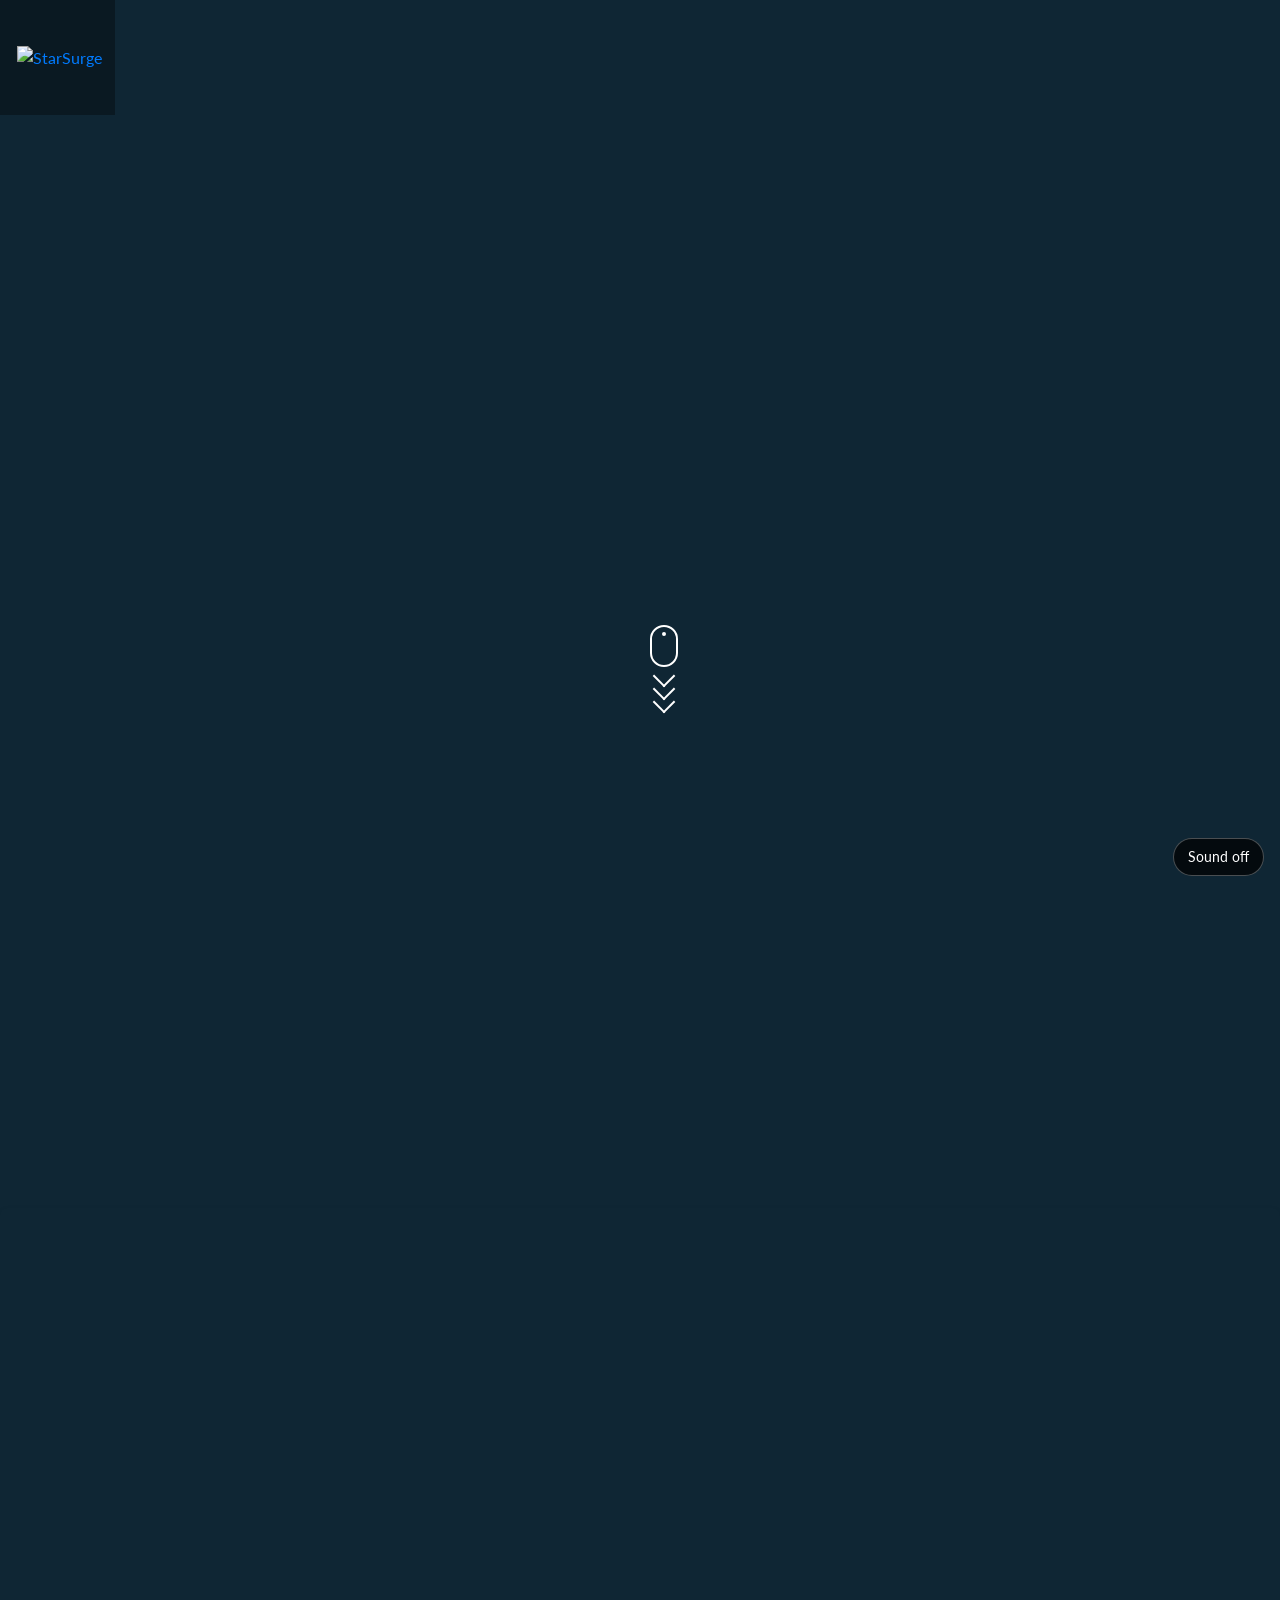
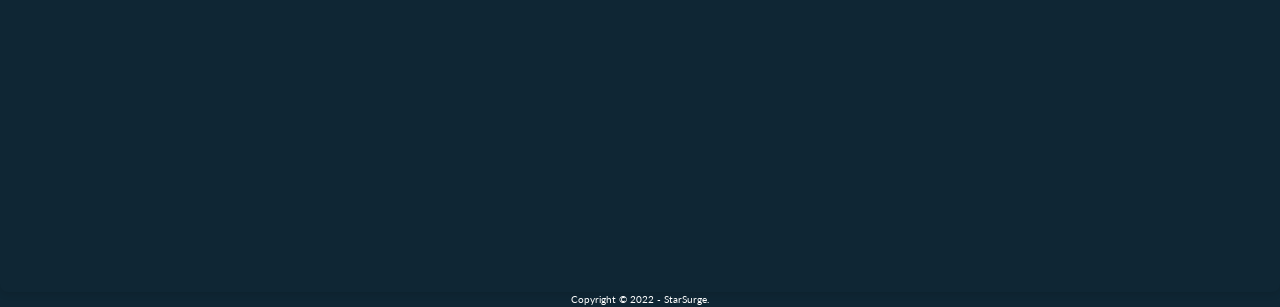
==== flutterfly/index.html @ 518608b5 "SEO" ====
<!DOCTYPE html>
<html lang="en">
<head>
    <!-- Global site tag (gtag.js) - Google Analytics -->
    <script async src="https://www.googletagmanager.com/gtag/js?id=G-121RX1WTYB"></script>
    <script>
      window.dataLayer = window.dataLayer || [];
      function gtag(){dataLayer.push(arguments);}
      gtag('js', new Date());
    
      gtag('config', 'G-121RX1WTYB');
    </script>
    <meta charset="UTF-8">
    <meta http-equiv="X-UA-Compatible" content="IE=edge">
    <meta name="viewport" content="width=device-width, initial-scale=1.0">
    <link rel="stylesheet" href="https://maxcdn.bootstrapcdn.com/bootstrap/4.0.0/css/bootstrap.min.css" integrity="sha384-Gn5384xqQ1aoWXA+058RXPxPg6fy4IWvTNh0E263XmFcJlSAwiGgFAW/dAiS6JXm" crossorigin="anonymous">
    <script src="https://code.jquery.com/jquery-3.2.1.slim.min.js" integrity="sha384-KJ3o2DKtIkvYIK3UENzmM7KCkRr/rE9/Qpg6aAZGJwFDMVNA/GpGFF93hXpG5KkN" crossorigin="anonymous"></script>
    <script src="https://cdnjs.cloudflare.com/ajax/libs/popper.js/1.12.9/umd/popper.min.js" integrity="sha384-ApNbgh9B+Y1QKtv3Rn7W3mgPxhU9K/ScQsAP7hUibX39j7fakFPskvXusvfa0b4Q" crossorigin="anonymous"></script>
    <script src="https://maxcdn.bootstrapcdn.com/bootstrap/4.0.0/js/bootstrap.min.js" integrity="sha384-JZR6Spejh4U02d8jOt6vLEHfe/JQGiRRSQQxSfFWpi1MquVdAyjUar5+76PVCmYl" crossorigin="anonymous"></script>
    <link rel="stylesheet" href="https://cdnjs.cloudflare.com/ajax/libs/imagehover.css/2.0.0/css/imagehover.min.css">
    <link rel="stylesheet" href="./style.css">
    <link rel="preconnect" href="https://fonts.googleapis.com">
    <link rel="preconnect" href="https://fonts.gstatic.com" crossorigin>
    <link href="https://fonts.googleapis.com/css2?family=Gafata&family=Gruppo&family=Lato:ital@0;1&display=swap" rel="stylesheet">
    <link href="https://fonts.cdnfonts.com/css/green-love" rel="stylesheet">
    <link rel="stylesheet" href="https://cdnjs.cloudflare.com/ajax/libs/font-awesome/5.15.3/css/all.min.css">
    <title>FlutterFly – Free Butterfly Adventure | StarSurge</title>
    <link rel="icon" type="image/x-icon" href="https://starsurgestudio.github.io/imgs/ffly.jpg">

    <!-- Meta tags -->
	<meta name="robots" content="index, follow, max-image-preview:large">
	<meta name="description" content="FlutterFly is a free one-tap mobile game from StarSurge. Guide a butterfly through forest hoops, play offline, and challenge high scores on Google Play."/>
	<link rel="canonical" href="https://starsurgestudio.github.io/flutterfly/"/>
	<meta property="og:title" content="FlutterFly – Free Butterfly Adventure | StarSurge"/>
	<meta property="og:description" content="A free one-tap Android game from StarSurge. Help a butterfly hop through forest hoops."/>
	<meta property="og:url" content="https://starsurgestudio.github.io/flutterfly/"/>
	<meta property="og:site_name" content="StarSurge"/>
	<meta property="og:type" content="website"/>
	<meta property="og:image" content="https://starsurgestudio.github.io/imgs/ff-square-poster.jpg"/>
	<meta name="twitter:card" content="summary_large_image"/>
	<meta name="twitter:title" content="FlutterFly – Free Butterfly Adventure | StarSurge"/>
	<meta name="twitter:description" content="A free one-tap Android game from StarSurge. Help a butterfly hop through forest hoops."/>
	<meta name="twitter:image" content="https://starsurgestudio.github.io/imgs/ff-square-poster.jpg"/>
	<script type="application/ld+json">
	{
      "@context": "https://schema.org",
      "@type": "VideoGame",
      "name": "FlutterFly",
      "url": "https://starsurgestudio.github.io/flutterfly/",
      "image": "https://starsurgestudio.github.io/imgs/ff-square-poster.jpg",
      "description": "A free one-tap mobile game where a butterfly hops through forest hoops.",
      "author": { "@type": "Organization", "name": "StarSurge", "url": "https://starsurgestudio.github.io/" },
      "gamePlatform": ["Android"],
      "playMode": "SinglePlayer",
      "applicationCategory": "GameApplication",
      "operatingSystem": "Android",
      "trailer": { "@type": "VideoObject", "name": "FlutterFly trailer", "embedUrl": "https://www.youtube.com/embed/psLM1DC3tGI" },
      "offers": {
        "@type": "Offer",
        "price": "0",
        "priceCurrency": "USD",
        "url": "https://play.google.com/store/apps/details?id=com.StarSurge.FlutterFly"
      }
    }
	</script>
</head>

<body class="body-custom">
    
<div class="cont" id="cont">
    <div class="ss-bg"><div class="ss-main-logo"><a href="https://starsurgestudio.github.io"><img src="https://starsurgestudio.github.io/imgs/logo_icon.png" class="logo-entry" alt="StarSurge"/></a></div></div>
    <div class="upper-socials"></div>
    <div class="intro">
        <div class="mouse_scroll">

            <div class="mouse">
                <div class="wheel"></div>
            </div>
            <div>
                <span class="m_scroll_arrows unu"></span>
                <span class="m_scroll_arrows doi"></span>
                <span class="m_scroll_arrows trei"></span>
            </div>
    </div>
        <video width="1080" height="720" preload="auto" autoplay muted loop playsinline id="Video">
            <source src="https://starsurgestudio.github.io/imgs/FlutterFly_Launch_intro.mp4" type="video/mp4">
            <source src="https://starsurgestudio.github.io/imgs/Flutterfly%20Launch%20Intro%20(1)-1.webm" type="video/webm">
            Your browser does not support HTML5 video.
        </video>
        <button type="button" class="audio-toggle" data-audio-toggle="#Video" aria-pressed="false" aria-label="Turn FlutterFly soundtrack on">Sound off</button>
    </div>
    <header>
    <nav class="navbar navbar-expand-md navbar-dark navbar-custom" id="ftco-nav">
        <!-- Logo -->
        <a class="navbar-brand"></a>
        <span class="navbar-text"><br/><div class="heading" id="htext"><h1 style="font-family: 'Green Love', sans-serif; font-size: 56px;color:#fff;">Flutter Fly</h1>
            <div class="subtitle" id="hsub"><h2 style="font-size: 36px; padding-top:15px">Butterfly's Adventure</h2></div>
            </div></span>
        
        <button class="navbar-toggler" type="button" data-toggle="collapse" data-target="#navbarSupportedContent" aria-controls="navbarSupportedContent" aria-expanded="false" aria-label="Toggle navigation">
            <span class="navbar-toggler-icon"></span>
        </button>
        <div class="collapse navbar-collapse" id="navbarSupportedContent">
            <div class="navmain" id="nvme">
                <ul class="tabs navbar-nav ml-auto mt-2 mt-lg-0 nav-custom" id="#nvme">
                    <li class="nav-item tab is-active">
                        <a data-switcher data-tab="1" class="nav-link">Home</a>
                    </li>
                    <li class="nav-item tab">
                        <a data-switcher data-tab="2" class="nav-link">Watch the trailer</a>
                    </li>
                    <li class="nav-item"> 
                        <a href="https://play.google.com/store/apps/details?id=com.StarSurge.FlutterFly" class="nav-link">
                            <img src="https://starsurgestudio.github.io/imgs/play-store-png-logo.png" width="40px" style="margin-left:-10px; margin-right:-10px; align-items: center;justify-content: center;" alt="Google Play Store" /> Play Store  </a> 
                    </li>
                    <li  class="nav-item starsurge"> 
                        <a href="https://starsurgestudio.github.io" class="nav-link"> <img class="ss" src="https://starsurgestudio.github.io/imgs/logo_icon.png" height="40px"><i id="ext" class="fas fa-external-link-alt" style="font-size: 8px;opacity: 0.6;"></i> </a> 
                    </li>
                </ul>
            </div>
    </div>
</nav>
</header>
    <section class="pages child">
        <div class="page is-active" data-page="1">
            <div class="container container-custom" id="twomain">
                    <div class="row position-relative justify-content-center row-custom">
                    <div class="col-xxl-5 col-xl-6 col-lg-7 col-md-10 order-lg-1 order-1 col-custom-htl" >
                        <div id="two" class="content">
                            <p>
                                FlutterFly is a little butterfly trying to cross the forest where you pass hoops.
                                The butterfly is under the control of gravity and uses your quick reflexes and controls 
                                Challenge your friends and family and completely free on Google Play.
                                <br/>
                                Help the butterfly pass the hoops by touching the screen.
                            </p>
                            <h5>Features:</h5>
                            <p>
                                ★ One tap mechanics<br/>
                                ★ Offline game and free to play!<br/>
                                ★ Easy to grasp controls<br/>
                                ★ Simple and addictive gameplay<br/>
                                ★ Calm and relaxing music and sounds<br/>
                                ★ Different High-Flying Jumps and Dunks<br/>
                                ★ Great hop experience<br/>
                                ★ Stunning 2D Visual effects and animations<br/>
                                ★ Google Play Games support!
                            </p>
                            <div class="play">
                                <a href="https://play.google.com/store/apps/details?id=com.StarSurge.FlutterFly"><figure class="imghvr-blur">
                                    <figcaption>
                                        <h6 class="ih-flip-y">
                                            <div class="playico"><img src="https://starsurgestudio.github.io/imgs/play-store-png-logo.png" width="40px" style="margin-left:-10px; margin-right:5px; align-items: center;justify-content: center;" alt="Google Play Store" />Go to Play Store</div></a></h6>
                                    </figcaption><img src="https://starsurgestudio.github.io/imgs/google-play-badge.png" width="250px" style="margin-top:-10px;" alt="Google Play"></figure></a>
                            </div>
                        </div>
                    </div>

                    
                
                <div class="offset-xxl-1 col-xxl-6 col-xl-6 col-lg-5 col-md-8 order-lg-1 order-0 col-custom-htr">
                    <div class="mainimg" id="img">
                        <div class="image1" id="img1"><img class="img1" src="https://starsurgestudio.github.io/imgs/phone.png" width="220px" class="top-img" /></div>
                        <a href="https://play.google.com/store/apps/details?id=com.StarSurge.FlutterFly"><div class="image2" id="img2"><img class="img2" src="https://starsurgestudio.github.io/imgs/flutterfly-playstore-screenshot.jpg" width="220px" class="top-img" /></a></div>
                        
                    </div>
                </div>
                </div>
            </div>
        </div>

        <div class="page" data-page="2">
            <div class="container" id="threemain">
            <div class="row position-relative justify-content-center row-custom">
                <div class="col-xxl-10 col-xl-10 col-lg-10 col-md-10 order-lg-1 order-1 col-custom-2" >
                <iframe width="950" height="640" src="https://www.youtube.com/embed/psLM1DC3tGI" title="YouTube video player" frameborder="0" allow="accelerometer; autoplay; clipboard-write; encrypted-media; gyroscope; picture-in-picture" allowfullscreen></iframe>
                    </div>
                </div>
            </div>
        </div>
        </div>
    </section>
    <footer><center><p style="color:#fff; font-size:10px">Copyright © 2022 - StarSurge.</p></center></footer>
    <script src="//cdnjs.cloudflare.com/ajax/libs/ScrollMagic/2.0.7/ScrollMagic.min.js"></script>
    <script src="//cdnjs.cloudflare.com/ajax/libs/ScrollMagic/2.0.7/plugins/debug.addIndicators.min.js"></script>
    <script src="https://cdnjs.cloudflare.com/ajax/libs/gsap/2.1.3/TweenMax.min.js" integrity="sha512-DkPsH9LzNzZaZjCszwKrooKwgjArJDiEjA5tTgr3YX4E6TYv93ICS8T41yFHJnnSmGpnf0Mvb5NhScYbwvhn2w==" crossorigin="anonymous" referrerpolicy="no-referrer"></script>
    <script type="module" src="./app.js"></script>
</body>
</html>
---- flutterfly/style.css ----
* {
    margin: 0;
    padding: 0;
    box-sizing: border-box;
}

.body-custom {
    font-family: 'Lato';
    background-image: url("https://starsurgestudio.github.io/imgs/background.jpg");
    height: 900px;
    background-color: #0f2634;
    background-position: center;
    background-size: cover;
    background-repeat: repeat-y;
}

.ss-main-logo{
    position: absolute;
    top: 50%;
    transform: translate(20%, -50%);
  z-index: 5;
}

.logo-entry{
  width: 80px;
}

.logo-entry:hover {
  opacity: 0.7;
}

.intro {
    position: relative;
    height: 100vh;
}

.intro video {
    height: 100%;
    width: 100%;
    object-fit: cover;
}

.audio-toggle {
    position: absolute;
    right: 16px;
    bottom: 24px;
    z-index: 8;
    border: 1px solid rgba(255, 255, 255, 0.28);
    background: rgba(0, 0, 0, 0.72);
    color: #fff;
    border-radius: 999px;
    padding: 8px 14px;
    font-size: 0.85rem;
    cursor: pointer;
}

@media screen and (min-width: 0px) and (max-width: 790px) {
     .navmain {
        opacity: 0;
        left: 0% !important;
        margin-left: 0px !important;
     }
    .intro {
        display: none;
    }
    .container-custom{
        height: 190vh !important;
    }
    .section{
        height: 200vh;
    }
    .col-custom-htl{
        margin-left: 10px;
        margin-right: 10px;
        height: 700px;
    }
    .starsurge{
        margin-left: 0px !important;
        border-top-right-radius: 0px !important;
        border-bottom-left-radius: 8px;
        border-bottom-right-radius: 8px;
    }
    .ss-bg{
        display:none;
    }
}

.heading{
    margin-left:100px;
    opacity: 0;
		-webkit-transform: translateX(-40px);
			 -moz-transform: translateX(-40px);
				-ms-transform: translateX(-40px);
				 -o-transform: translateX(-40px);
						transform: translateX(-40px);
		-webkit-transition: all 0.6s ease-out;
			 -moz-transition: all 0.6s ease-out;
				-ms-transition: all 0.6s ease-out;
				 -o-transition: all 0.6s ease-out;
						transition: all 0.6s ease-out;
}

.heading.active {
    opacity: 1;
    -webkit-transform: none;
         -moz-transform: none;
            -ms-transform: none;
             -o-transform: none;
                    transform: none;
}

.intro h1{
    position: absolute;
    top:50%;
    left: 50%;
    transform: translate(-50%, -50%);
    font-size: 86px;
    color: #fff;
}

.section {
    height: 100vh;
    color: #000;
}

.section h1{
    padding-top: 300px;

}

.nav-link{
    padding-top: 10px;
}

.nav-custom {
    font-size: 22px;
    font-family: 'Gafata', sans-serif;
    display: block;
    text-decoration: none;
    background-color: #1fa3f3;
    border-radius: 8px;
}

.starsurge{
    background-color: #000;
    margin-left: 15px;
    border-top-right-radius: 8px;
    border-bottom-right-radius: 8px;
}

.ss-bg{
    position: absolute;
    background-color: rgba(0, 0, 0, 0.35);
    height: 115px;
    width: 115px;
}

.ss:hover{
    animation: .45s ease-out 0s 1 logorot;
}

@keyframes logorot {
    from {
        transform:rotate(0deg);
    }
    to {
        transform:rotate(360deg);
    }
  }

.navmain{
    opacity: 0;
    margin-left: 50vh;
}

@keyframes slideIn {
    0% {
        transform: translateY(0%);
      }
      50% {
        transform: translateY(16%);
      }
      100% {
        transform: translateY(0%);
      }
    }
    
@keyframes slideInalt {
    0% {
        transform: translateX(0%);
        transform: rotate(180deg);
      }
      50% {
        transform: translateX(16%);
      }
      100% {
        transform: translateX(0%);
        transform: rotate(0deg);
      }
    }

.navmain.active{
    opacity: 1;
    animation: .5s ease-out 0s 1 slideInRight;
}

.image1{
    opacity: 0;
}

.image1.active{
    opacity: 1;
    animation: .75s ease-in 0s 1 slideInalt;
}

.image2{
    opacity: 0;
    transform-origin: 0 0;
    transition: transform .25s, visibility .25s ease-in;
}

.image2.active{
    transform-origin: 0 0;
    opacity: 0;
    animation: fadeIn 1.25s;
    animation-delay: 1.15s;
    animation-fill-mode: forwards;
}

.img2:hover{
    opacity: 0.9;
}

@keyframes fadeIn {
    from { opacity: 0; }
    to { opacity: 1; }
}

.space{
    height: 1600px;
}

.cont{
    scroll-snap-type: y mandatory;
}

.child {
    scroll-snap-align: start;
  }

.container-custom{
    width: 100%;
    height: 76vh;
    overflow: hidden;
    padding-bottom: 50px;
    opacity:0;
}

.container-custom.active{
    opacity: 1;
    animation: .75s ease-in-out 0s 1 slideInOpp;
}

@keyframes slideInRight {
    0% {
        transform: translateX(100%);
        opacity: 0;
      }
      100% {
        transform: translateX(0);
        opacity: 1;
      }
    }


@keyframes slideInOpp {
    0% {
        transform: translateX(-100%);
        opacity: 0;
      }
      100% {
        transform: translateX(0);
        opacity: 1;
      }
    }

.content{
    color: #fff;
}

.col-custom-htl{
    padding-top: 45px;
    background-color: rgba(11, 17, 34, 0.466);
    height: 75vh;
    width: 1750px;
}

.subtitle{
    color: #1fa3f3;
    font-family: 'Gafata', sans-serif;
}

.col-custom-2{
    margin-top: 15px;
    height: 680px;
    padding-top: 15px;
    width: 970px;
}

.mainimg{
    position: relative;
    top:50%;
    left: 50%;
    transform: translate(-50%, -50%);
}

.img1 {
    position: relative;
    top: 0;
    left: 0;
    margin-left: 200px;
    z-index:1;

}

.img2 {
    position: absolute;
    width:210px;
    top: 23px;
    left: 3px;
    margin-left: 202px;
    z-index:-1;
}

@keyframes slideUp {
    0% {
      transform: translateY(100%);
    }
    100% {
      transform: translateY(0);
    }
  }

.yt {
    width: 85%;
    height: 620px;
    padding-top: 15px;
}

[class^='imghvr-'],
[class*=' imghvr-'] {
  background-color: rgba(0, 0, 0, 0) !important;
}

[class*=" imghvr-"] figcaption, [class^=imghvr-] figcaption{
    background-color: rgba(0, 0, 0, 0);
    font-family: Verdana, Geneva, Tahoma, sans-serif;
}

.ih-flip-y{
    background-color: rgba(0, 0, 0, 0);
}

.playico:hover{
    -webkit-animation-play-state: running;
    animation-play-state: running;
}
.playico:hover:after{
    animation-play-state: paused;
}
.playico {
    animation: 1.25s ease-in-out 0s 1 slide;
    -webkit-animation-iteration-count: infinite;
    animation-iteration-count: infinite;
    -webkit-animation-fill-mode: both;
    animation-fill-mode: both;
}

@keyframes slide {
    0% {
        transform: translateY(0%);
      }
      50% {
        transform: translateY(16%);
      }
      100% {
        transform: translateY(0%);
      }
    }

.copyright{
    color: #fff;
    text-align: center;
    font-family: 'Lato';
}

/* pages */
.pages {
    border-radius: 8px;
    box-shadow: 0px 3px 6px rgba(0, 0, 0, 0.1);
}

.pages .page {
    display: none;
}

.pages .page.is-active {
    display: block;
}

header nav .tabs {
    list-style-type: none;
    display: flex;
    justify-content: flex-end;
}

header nav .tabs .tab {
    display: block;
}

header nav .tabs .tab a[data-switcher] {
    display: block;
    padding: 10px;
    padding-left: 20px;
    text-decoration: none;
    background-color: #1fa3f3;
    cursor: pointer;
    border-radius: 8px;
}

header nav .tabs .tab:hover a[data-switcher] {
    background-color: rgba(0, 0, 0, 0);
}

header nav .tabs .tab.is-active a[data-switcher] {
    font-weight: 700;
}

body {
	background: #333;
}


*, *:before, *:after {
  -moz-box-sizing: border-box; -webkit-box-sizing: border-box; box-sizing: border-box;
 }


.mouse_scroll {
    position: absolute;
    top: 50%;
    left: 50%;
    transform: translate(50%, 50%);
	display: block;
	margin: 0 auto;
	width: 24px;
	height: 100px;
	margin-top: 125px;
}

.m_scroll_arrows
{
  display: block;
  width: 5px;
  height: 5px;
  -ms-transform: rotate(45deg); /* IE 9 */
  -webkit-transform: rotate(45deg); /* Chrome, Safari, Opera */
  transform: rotate(45deg);
   
  border-right: 2px solid white;
  border-bottom: 2px solid white;
  margin: 0 0 3px 4px;
  
  width: 16px;
  height: 16px;
}


.unu
{
  margin-top: 1px;
}

.unu, .doi, .trei
{
    -webkit-animation: mouse-scroll 1s infinite;
    -moz-animation: mouse-scroll 1s infinite;
    animation: mouse-scroll 1s infinite;
  
}

.unu
{
  -webkit-animation-delay: .1s;
  -moz-animation-delay: .1s;
  -webkit-animation-direction: alternate;
  
  animation-direction: alternate;
  animation-delay: alternate;
}

.doi
{
  -webkit-animation-delay: .2s;
  -moz-animation-delay: .2s;
  -webkit-animation-direction: alternate;
  
  animation-delay: .2s;
  animation-direction: alternate;
  
  margin-top: -6px;
}

.trei
{
  -webkit-animation-delay: .3s;
  -moz-animation-delay: .3s;
  -webkit-animation-direction: alternate;
  
  animation-delay: .3s;
  animation-direction: alternate;
  
  margin-top: -6px;
}

.mouse {
  height: 42px;
  width: 28px;
  border-radius: 14px;
  margin-left: -2px;
  transform: none;
  border: 2px solid white;
  top: 170px;
}

.wheel {
  height: 5px;
  width: 2px;
  display: block;
  margin: 5px auto;
  background: white;
  position: relative;
  
  height: 4px;
  width: 4px;
  border: 2px solid #fff;
  -webkit-border-radius: 8px;
          border-radius: 8px;
}

.wheel {
  -webkit-animation: mouse-wheel 0.6s linear infinite;
  -moz-animation: mouse-wheel 0.6s linear infinite;
  animation: mouse-wheel 0.6s linear infinite;
}

@-webkit-keyframes mouse-wheel{
   0% {
    opacity: 1;
    -webkit-transform: translateY(0);
    -ms-transform: translateY(0);
    transform: translateY(0);
  }

  100% {
    opacity: 0;
    -webkit-transform: translateY(6px);
    -ms-transform: translateY(6px);
    transform: translateY(6px);
  }
}
@-moz-keyframes mouse-wheel {
  0% { top: 1px; }
  25% { top: 2px; }
  50% { top: 3px;}
  75% { top: 2px;}
  100% { top: 1px;}
}
@-o-keyframes mouse-wheel {

   0% { top: 1px; }
  25% { top: 2px; }
  50% { top: 3px;}
  75% { top: 2px;}
  100% { top: 1px;}
}
@keyframes mouse-wheel {

   0% { top: 1px; }
  25% { top: 2px; }
  50% { top: 3px;}
  75% { top: 2px;}
  100% { top: 1px;}
}

@-webkit-keyframes mouse-scroll {

  0%   { opacity: 0;}
  50%  { opacity: .5;}
  100% { opacity: 1;}
}
@-moz-keyframes mouse-scroll {

  0%   { opacity: 0; }
  50%  { opacity: .5; }
  100% { opacity: 1; }
}
@-o-keyframes mouse-scroll {

  0%   { opacity: 0; }
  50%  { opacity: .5; }
  100% { opacity: 1; }
}
@keyframes mouse-scroll {

  0%   { opacity: 0; }
  50%  { opacity: .5; }
  100% { opacity: 1; }
}
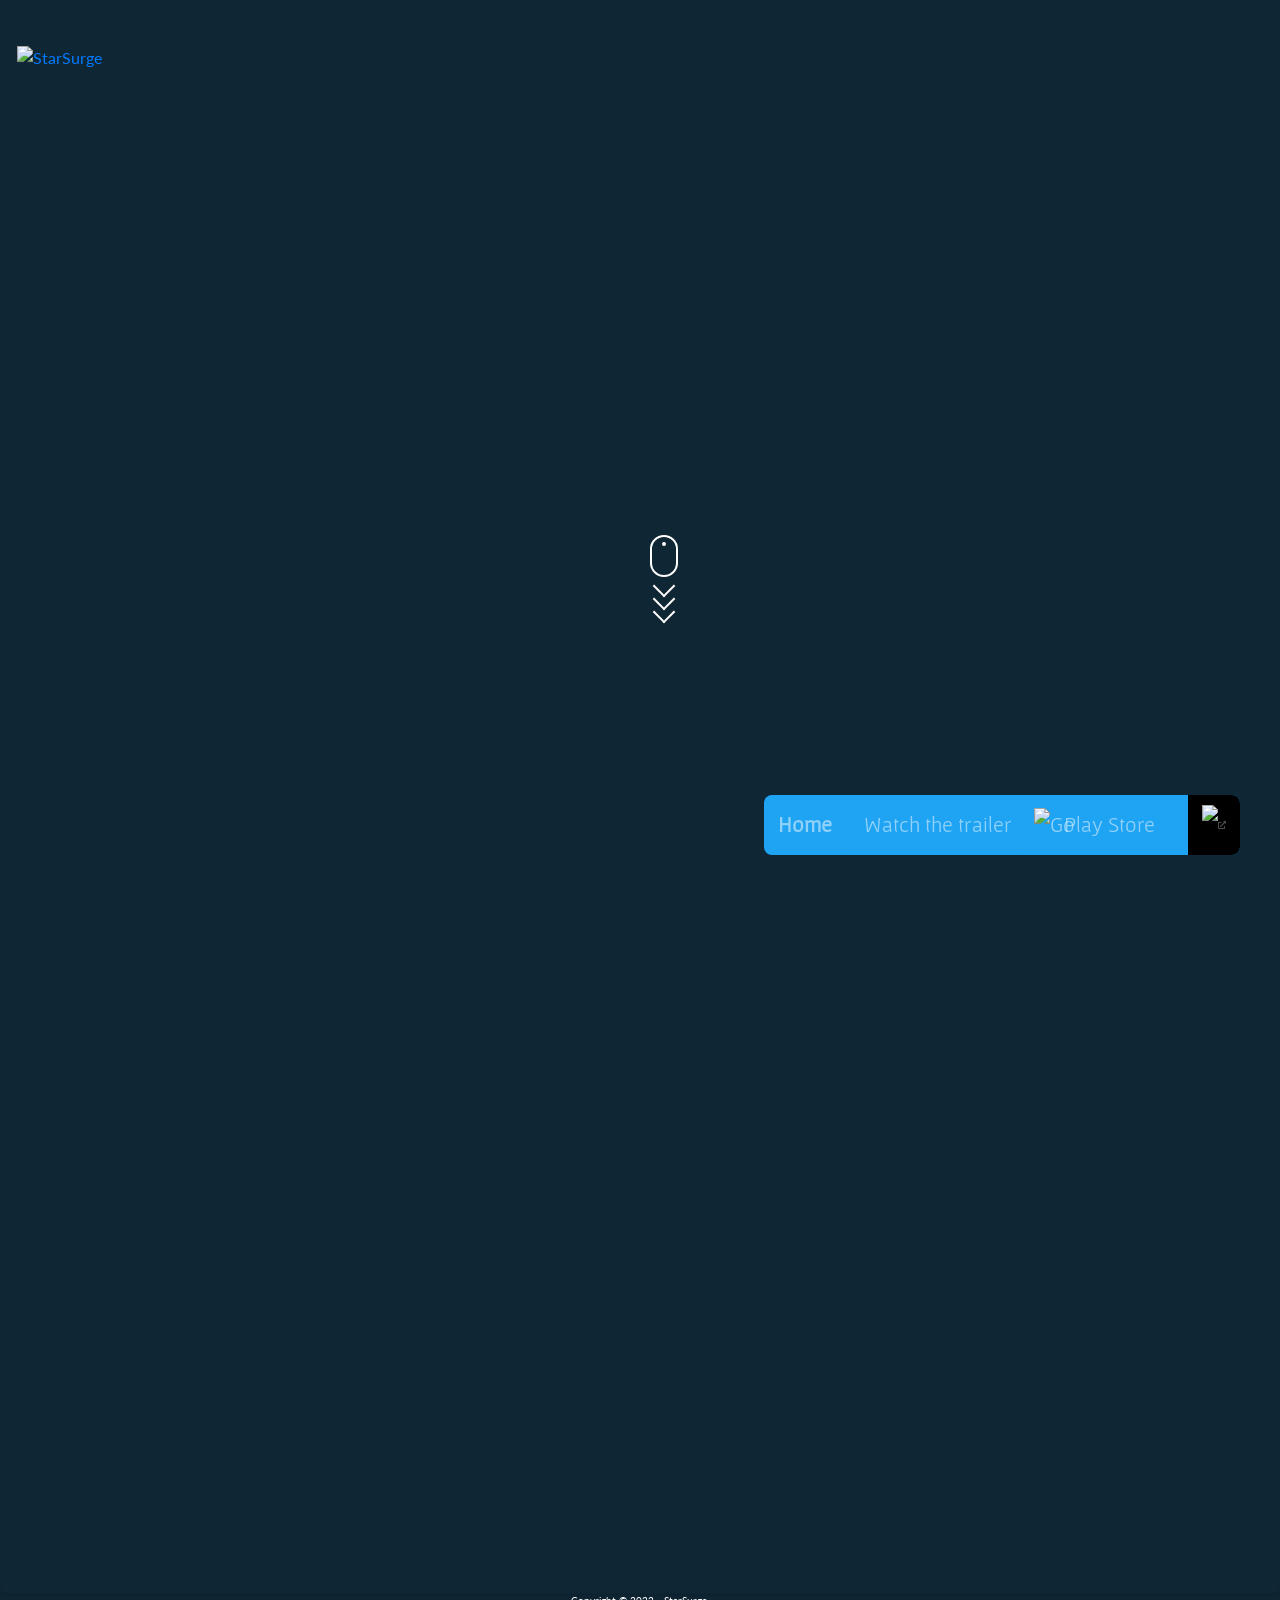
==== commit 8a0985ec: "fixed issues and added sprite retarget tool video link" ====
--- a/flutterfly/index.html
+++ b/flutterfly/index.html
@@ -87,7 +87,6 @@
             <source src="https://starsurgestudio.github.io/imgs/Flutterfly%20Launch%20Intro%20(1)-1.webm" type="video/webm">
             Your browser does not support HTML5 video.
         </video>
-        <button type="button" class="audio-toggle" data-audio-toggle="#Video" aria-pressed="false" aria-label="Turn FlutterFly soundtrack on">Sound off</button>
     </div>
     <header>
     <nav class="navbar navbar-expand-md navbar-dark navbar-custom" id="ftco-nav">
--- a/flutterfly/style.css
+++ b/flutterfly/style.css
@@ -31,27 +31,18 @@
 
 .intro {
     position: relative;
-    height: 100vh;
+    width: 100%;
+    height: clamp(420px, 56.25vw, 720px);
+    overflow: hidden;
+    background: #0f2634;
 }
 
 .intro video {
+    display: block;
     height: 100%;
     width: 100%;
     object-fit: cover;
-}
-
-.audio-toggle {
-    position: absolute;
-    right: 16px;
-    bottom: 24px;
-    z-index: 8;
-    border: 1px solid rgba(255, 255, 255, 0.28);
-    background: rgba(0, 0, 0, 0.72);
-    color: #fff;
-    border-radius: 999px;
-    padding: 8px 14px;
-    font-size: 0.85rem;
-    cursor: pointer;
+    object-position: center;
 }
 
 @media screen and (min-width: 0px) and (max-width: 790px) {
@@ -312,24 +303,236 @@
     top:50%;
     left: 50%;
     transform: translate(-50%, -50%);
+    width: 100%;
+    text-align: center;
 }
 
 .img1 {
     position: relative;
     top: 0;
     left: 0;
-    margin-left: 200px;
+    display: block;
+    width: min(220px, 70vw);
+    max-width: 100%;
+    height: auto;
+    margin: 0 auto;
     z-index:1;
 
 }
 
 .img2 {
     position: absolute;
-    width:210px;
+    width: min(210px, 68vw);
+    max-width: 100%;
     top: 23px;
-    left: 3px;
-    margin-left: 202px;
+    left: 50%;
+    transform: translateX(-50%);
     z-index:-1;
+}
+
+/* Keep the game page content centered instead of relying on viewport offsets. */
+body.body-custom {
+    overflow-x: hidden;
+}
+
+#ftco-nav {
+    width: min(100% - 32px, 1200px);
+    margin: 0 auto;
+    padding: 14px 0;
+    align-items: center;
+}
+
+#ftco-nav .navbar-text {
+    flex: 1 1 auto;
+    min-width: 0;
+}
+
+#ftco-nav .heading {
+    margin-left: 0;
+}
+
+#ftco-nav .navmain {
+    margin-left: auto;
+    opacity: 1;
+}
+
+#ftco-nav .tabs {
+    align-items: center;
+    justify-content: flex-end;
+    gap: 4px;
+}
+
+#ftco-nav .tabs .nav-link {
+    display: flex;
+    align-items: center;
+    min-height: 48px;
+    padding: 10px 14px;
+    white-space: nowrap;
+}
+
+.pages {
+    width: 100%;
+}
+
+.container-custom {
+    max-width: 1200px;
+    height: auto;
+    min-height: 0;
+    margin: 0 auto;
+    overflow: visible;
+    padding: 40px 16px 56px;
+}
+
+.container-custom .row-custom {
+    align-items: center;
+    margin-left: -12px;
+    margin-right: -12px;
+}
+
+.col-custom-htl,
+.col-custom-htr {
+    width: auto;
+    height: auto;
+    min-height: 0;
+    padding: 24px 12px;
+}
+
+.col-custom-htl {
+    background-color: rgba(11, 17, 34, 0.466);
+    border-radius: 16px;
+}
+
+.content {
+    max-width: 560px;
+    margin: 0 auto;
+}
+
+.content p {
+    line-height: 1.7;
+}
+
+.mainimg {
+    top: auto;
+    left: auto;
+    transform: none;
+    display: flex;
+    justify-content: center;
+    align-items: center;
+    min-height: 520px;
+}
+
+.play {
+    text-align: center;
+}
+
+.col-custom-2 {
+    width: 100%;
+    max-width: 980px;
+    height: auto;
+    margin: 0 auto;
+    padding: 16px;
+}
+
+.col-custom-2 iframe {
+    display: block;
+    width: 100%;
+    max-width: 950px;
+    aspect-ratio: 16 / 9;
+    height: auto;
+    margin: 0 auto;
+}
+
+@media screen and (max-width: 991px) {
+    #ftco-nav {
+        width: 100%;
+        padding-left: 16px;
+        padding-right: 16px;
+    }
+
+    #ftco-nav .navbar-text {
+        max-width: calc(100% - 64px);
+    }
+
+    #ftco-nav .heading {
+        margin-left: 0;
+    }
+
+    #ftco-nav .heading h1 {
+        font-size: clamp(2.2rem, 8vw, 3.5rem) !important;
+    }
+
+    #ftco-nav .subtitle h2 {
+        font-size: clamp(1.4rem, 4vw, 2.25rem) !important;
+    }
+
+    .container-custom {
+        padding-top: 28px;
+    }
+}
+
+@media screen and (max-width: 790px) {
+    .container-custom {
+        height: auto !important;
+        padding: 24px 16px 48px;
+    }
+
+    .container-custom .row-custom {
+        margin-left: 0;
+        margin-right: 0;
+    }
+
+    .col-custom-htl,
+    .col-custom-htr {
+        width: 100%;
+        margin: 0;
+        padding: 20px 0;
+    }
+
+    .col-custom-htl {
+        order: 1;
+    }
+
+    .col-custom-htr {
+        order: 0;
+    }
+
+    .mainimg {
+        min-height: 0;
+        padding: 8px 0 24px;
+    }
+
+    .img1 {
+        width: min(220px, 62vw);
+    }
+
+    .img2 {
+        width: min(210px, 60vw);
+    }
+
+    .content {
+        max-width: 100%;
+    }
+
+    #ftco-nav .navmain {
+        width: 100%;
+        margin-left: 0;
+    }
+
+    #ftco-nav .tabs {
+        width: 100%;
+        flex-direction: column;
+        align-items: stretch;
+        gap: 0;
+    }
+
+    #ftco-nav .tabs .nav-item,
+    #ftco-nav .tabs .nav-link {
+        width: 100%;
+    }
+
+    #ftco-nav .tabs .nav-link {
+        justify-content: center;
+    }
 }
 
 @keyframes slideUp {
